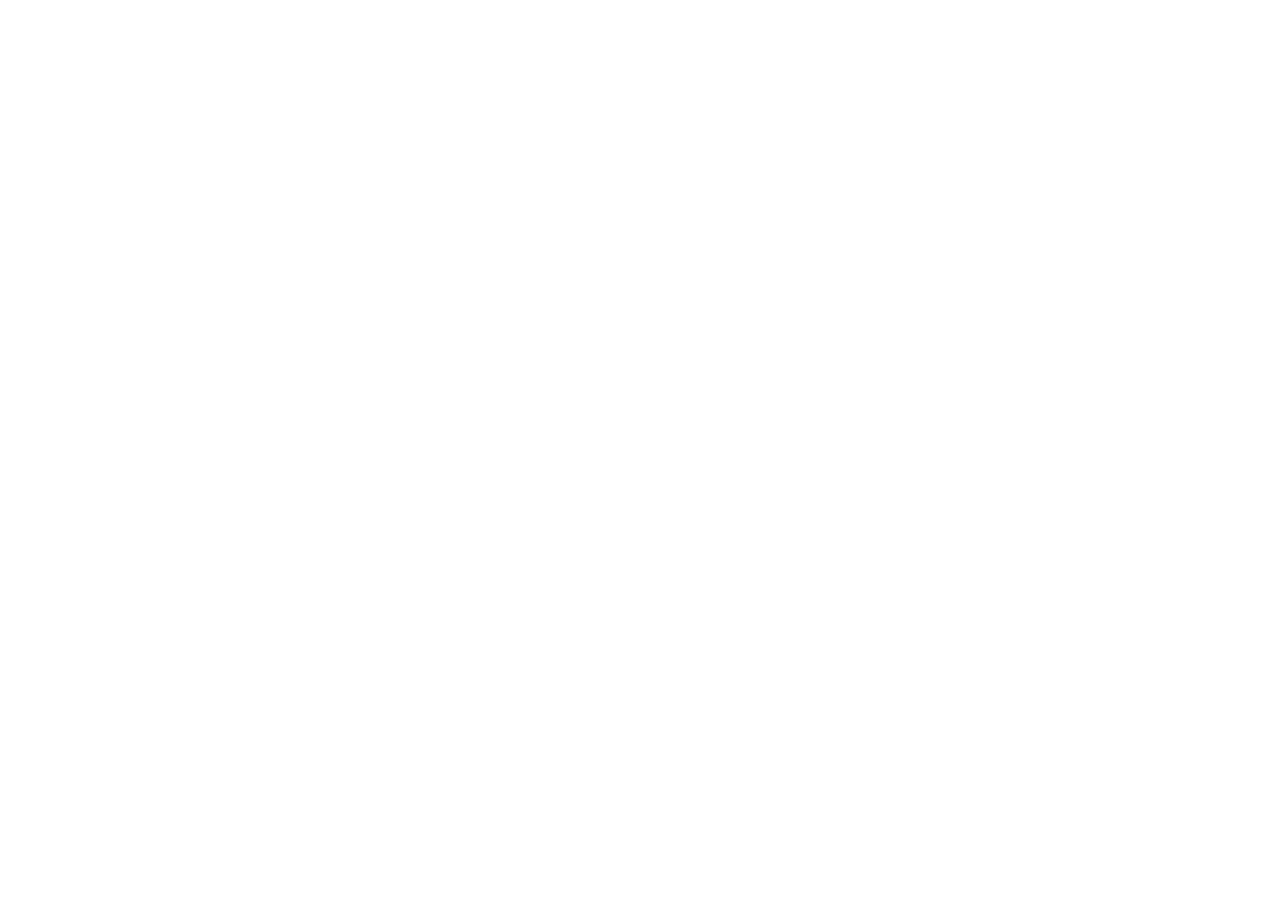
==== game/index.html @ c78b03c7 "add script game" ====
<!DOCTYPE html>
<html lang="en">
<head>
    <meta charset="UTF-8">
    <meta http-equiv="X-UA-Compatible" content="IE=edge">
    <meta name="viewport" content="width=device-width, initial-scale=1.0">
    <title>Game</title>
</head>
<body>
    <script src="js/script.js"></script>
</body>
</html>
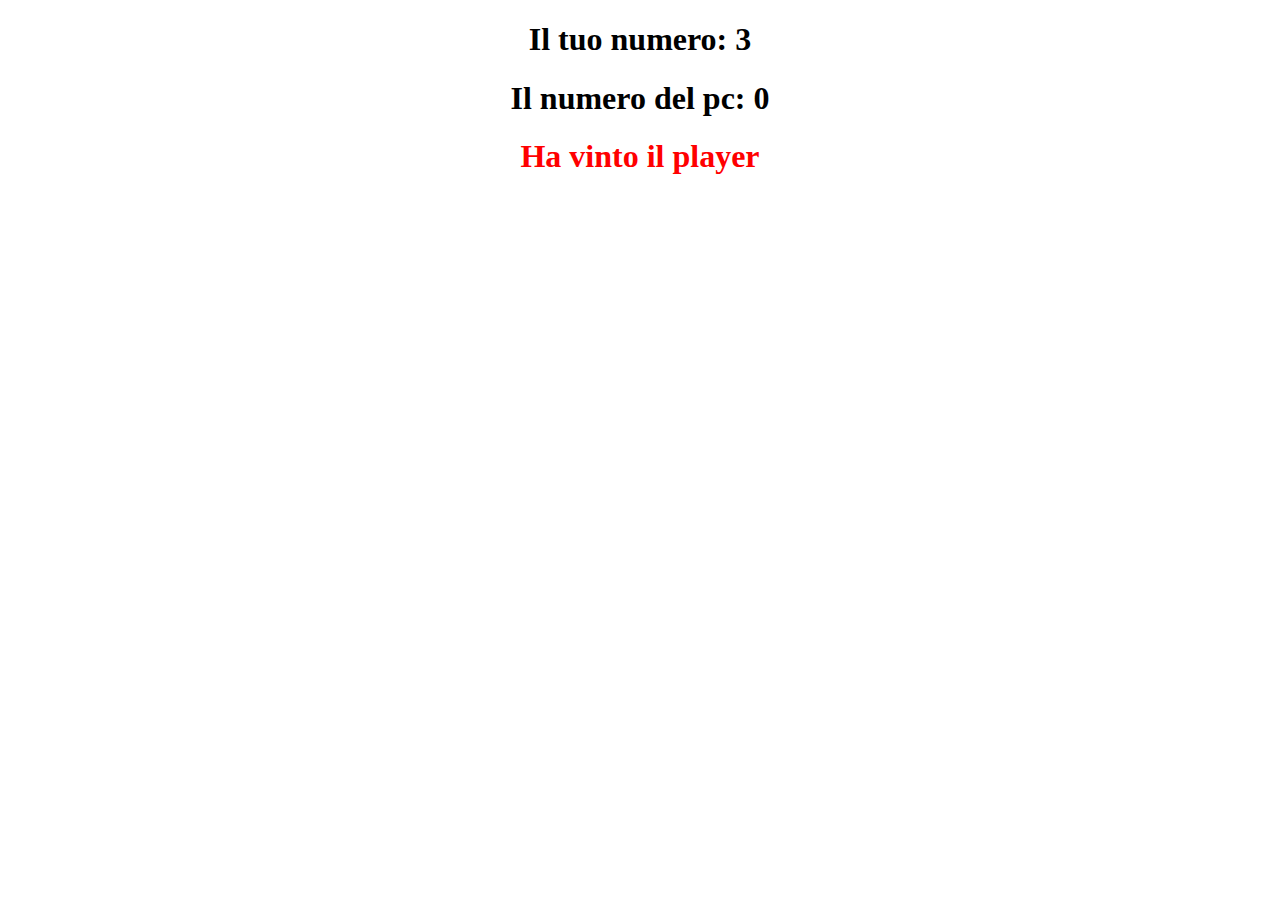
==== commit 700219b8: "end game" ====
--- a/game/index.html
+++ b/game/index.html
@@ -4,9 +4,12 @@
     <meta charset="UTF-8">
     <meta http-equiv="X-UA-Compatible" content="IE=edge">
     <meta name="viewport" content="width=device-width, initial-scale=1.0">
+    <link rel="stylesheet" href="css/style.css">
     <title>Game</title>
 </head>
 <body>
+    <div class="container"></div>
+    <div class ="cont_result"></div>
     <script src="js/script.js"></script>
 </body>
 </html>--- a/game/css/style.css
+++ b/game/css/style.css
@@ -0,0 +1,4 @@
+.container {
+    text-align: center;
+    font-weight: bold;
+}